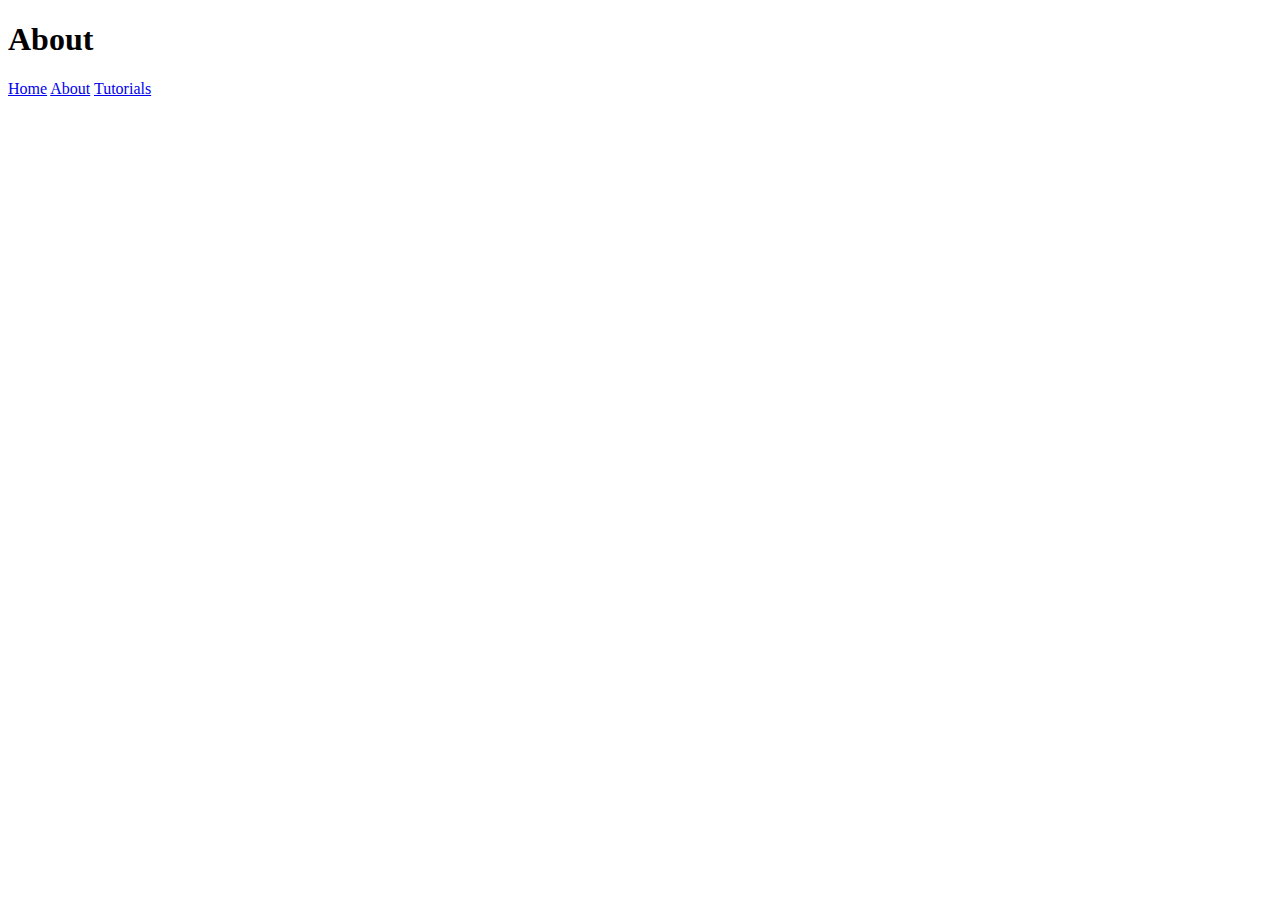
==== about.html @ e87333e8 "Added pages, pictures and videos" ====
<!DOCTYPE html>
<html lang="en">
  <head>
    <meta charset="UTF-8" />
    <meta http-equiv="X-UA-Compatible" content="IE=edge" />
    <meta name="viewport" content="width=device-width, initial-scale=1.0" />
    <title>Pottery</title>
  </head>
  <body>
    <h1>About</h1>
    <div>
      <a href="index.html">Home</a>
      <a href="about.html">About</a>
      <a href="tutorial.html">Tutorials</a>
    </div>
  </body>
</html>
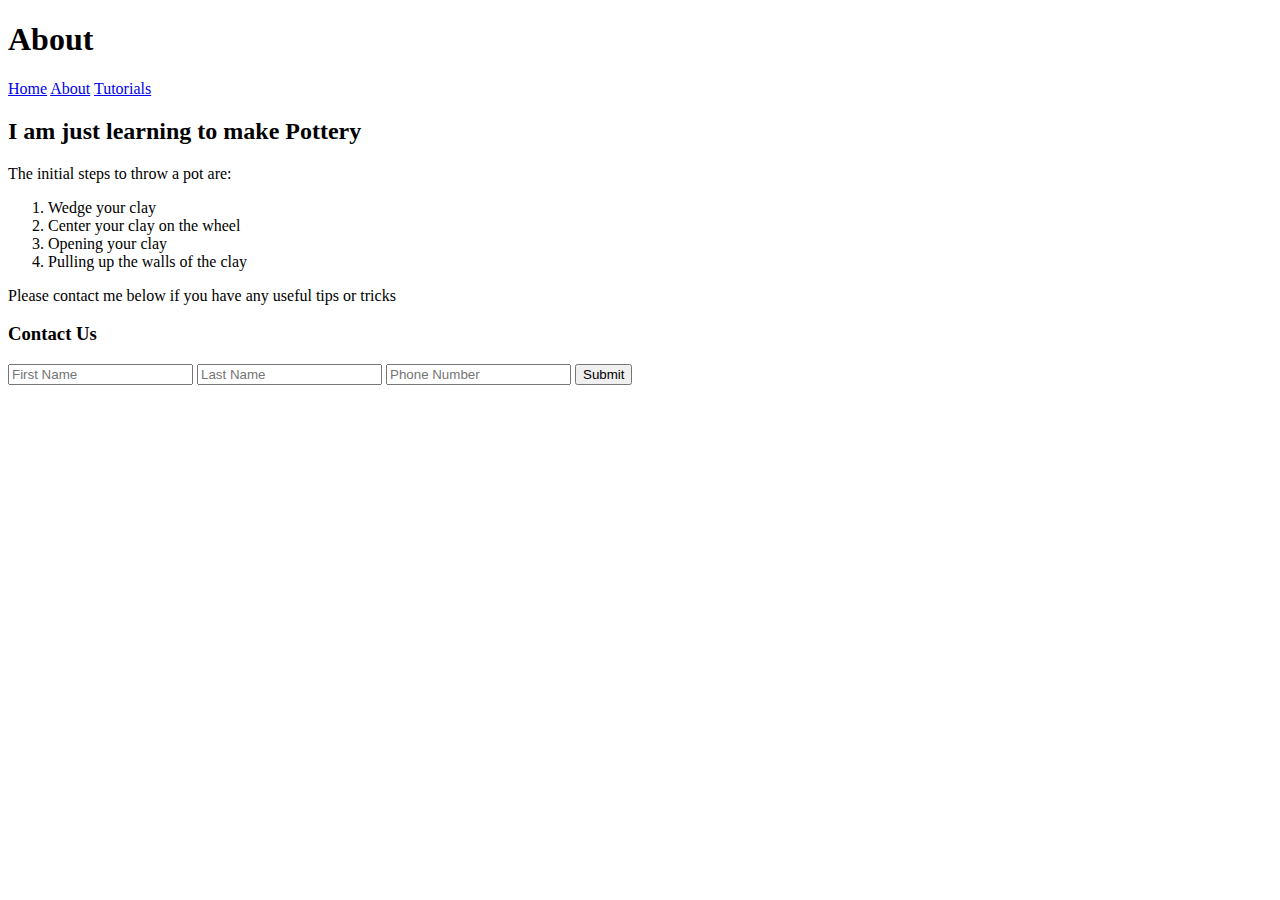
==== commit 9a23aba9: "added list and form to about page" ====
--- a/about.html
+++ b/about.html
@@ -13,5 +13,23 @@
       <a href="about.html">About</a>
       <a href="tutorial.html">Tutorials</a>
     </div>
+
+    <h2>I am just learning to make Pottery</h2>
+    <p>The initial steps to throw a pot are:</p>
+    <ol>
+      <li>Wedge your clay</li>
+      <li>Center your clay on the wheel</li>
+      <li>Opening your clay</li>
+      <li>Pulling up the walls of the clay</li>
+    </ol>
+
+    <p>Please contact me below if you have any useful tips or tricks</p>
+    <form>
+      <h3>Contact Us</h3>
+      <input type="text" name="firstName" placeholder="First Name" />
+      <input type="text" name="lastName" placeholder="Last Name" />
+      <input type="text" name="phone" placeholder="Phone Number" />
+      <input type="submit" value="Submit" />
+    </form>
   </body>
 </html>
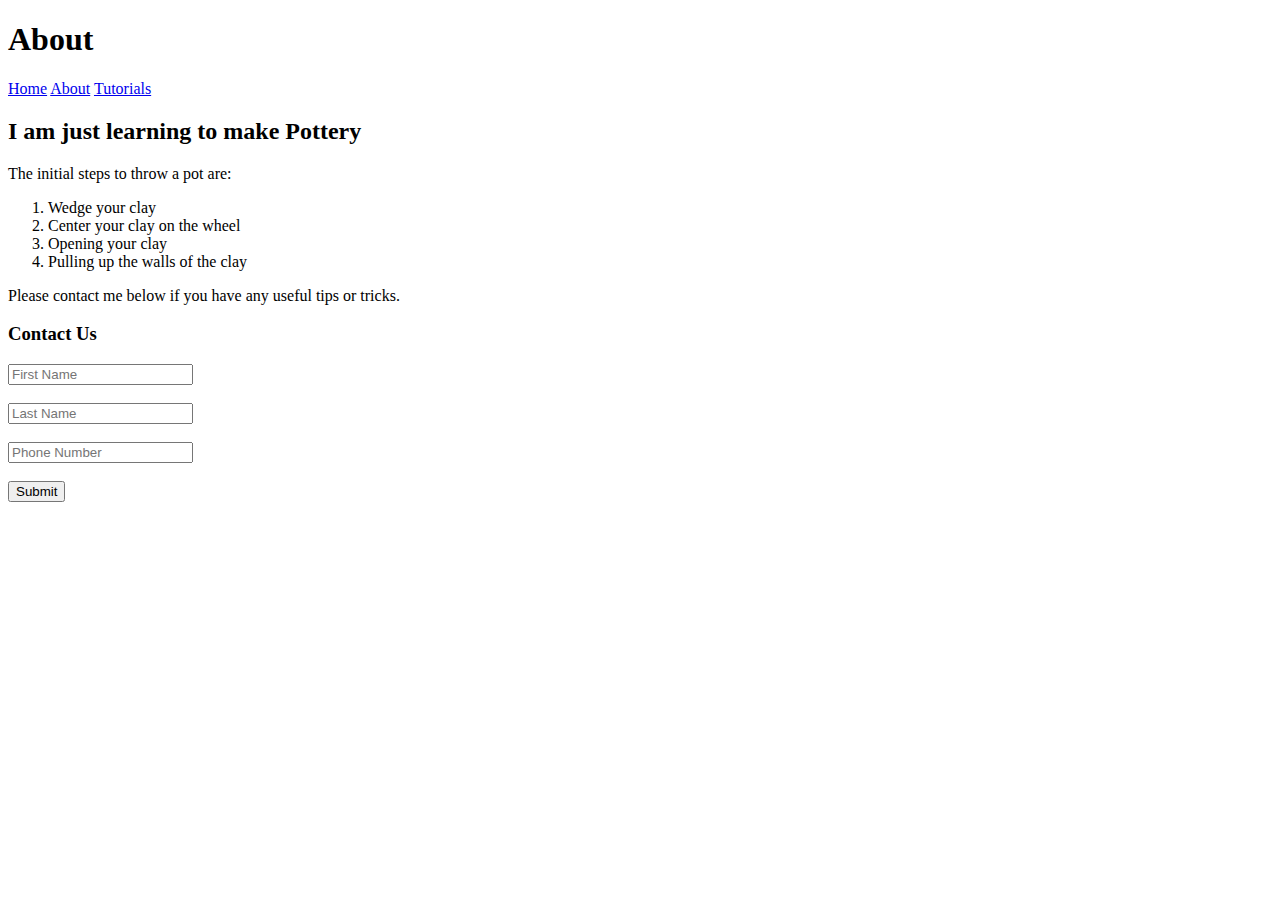
==== commit 87cc1bb1: "Corrected form so that it looks better" ====
--- a/about.html
+++ b/about.html
@@ -23,12 +23,15 @@
       <li>Pulling up the walls of the clay</li>
     </ol>
 
-    <p>Please contact me below if you have any useful tips or tricks</p>
+    <p>Please contact me below if you have any useful tips or tricks.</p>
     <form>
       <h3>Contact Us</h3>
-      <input type="text" name="firstName" placeholder="First Name" />
-      <input type="text" name="lastName" placeholder="Last Name" />
-      <input type="text" name="phone" placeholder="Phone Number" />
+      <input type="text" name="firstName" placeholder="First Name" /> <br />
+      <br />
+      <input type="text" name="lastName" placeholder="Last Name" /> <br />
+      <br />
+      <input type="text" name="phone" placeholder="Phone Number" /> <br />
+      <br />
       <input type="submit" value="Submit" />
     </form>
   </body>
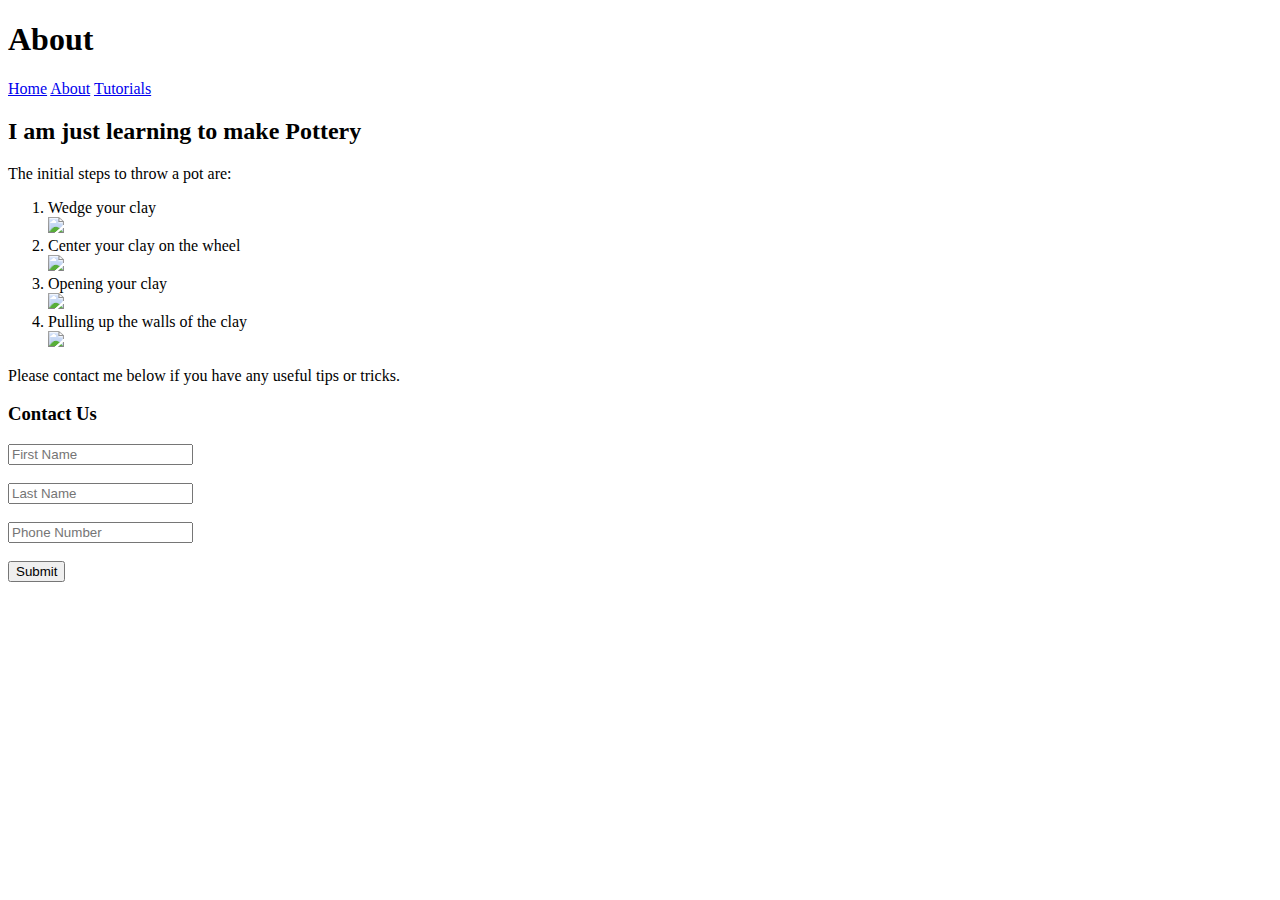
==== commit 3256df6e: "Added images to about list" ====
--- a/about.html
+++ b/about.html
@@ -18,9 +18,25 @@
     <p>The initial steps to throw a pot are:</p>
     <ol>
       <li>Wedge your clay</li>
+      <img
+        src="https://thehermitagemuseum.org/wp-content/uploads/2021/03/PatrickYeungWedgingClayDetail.jpg"
+        style="width: 200px"
+      />
       <li>Center your clay on the wheel</li>
+      <img
+        src="https://www.thesprucecrafts.com/thmb/0xXZiPmTqR0hE_y4MpHr4gx-ZGk=/1500x0/filters:no_upscale():max_bytes(150000):strip_icc()/patcenter-56a764785f9b58b7d0ea0e66-5c82842846e0fb0001cbf4a5.jpg"
+        style="width: 200px"
+      />
       <li>Opening your clay</li>
+      <img
+        src="https://encrypted-tbn0.gstatic.com/images?q=tbn:ANd9GcTm8k85gNN_QFNbYhSGstHEtJ3dtH7-_Rp9SQ&usqp=CAU"
+        style="width: 200px"
+      />
       <li>Pulling up the walls of the clay</li>
+      <img
+        src="https://encrypted-tbn0.gstatic.com/images?q=tbn:ANd9GcTSIqijjnZw6xyaolRODc1EHKTw9WoB9DE5Ig&usqp=CAU"
+        style="width: 200px"
+      />
     </ol>
 
     <p>Please contact me below if you have any useful tips or tricks.</p>
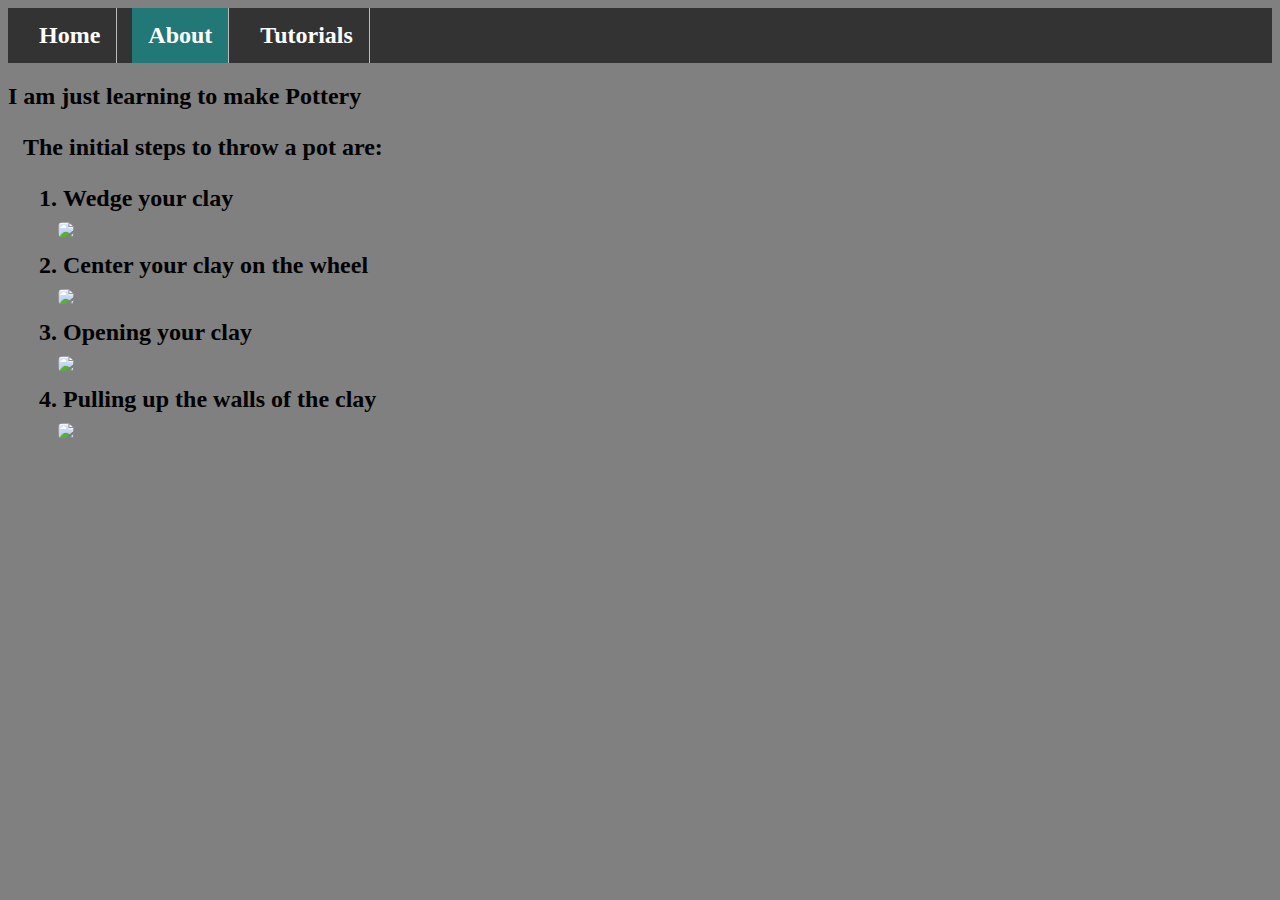
==== commit e297f753: "first commit" ====
--- a/about.html
+++ b/about.html
@@ -5,15 +5,14 @@
     <meta http-equiv="X-UA-Compatible" content="IE=edge" />
     <meta name="viewport" content="width=device-width, initial-scale=1.0" />
     <title>Pottery</title>
+    <link rel="stylesheet" href="style.css" />
   </head>
   <body>
-    <h1>About</h1>
-    <div>
-      <a href="index.html">Home</a>
-      <a href="about.html">About</a>
-      <a href="tutorial.html">Tutorials</a>
-    </div>
-
+    <ul class="nav">
+      <li class="nav"><a href="index.html">Home</a></li>
+      <li class="nav"><a class="active" href="about.html">About</a></li>
+      <li class="nav"><a href="tutorial.html">Tutorials</a></li>
+    </ul>
     <h2>I am just learning to make Pottery</h2>
     <p>The initial steps to throw a pot are:</p>
     <ol>
@@ -38,17 +37,5 @@
         style="width: 200px"
       />
     </ol>
-
-    <p>Please contact me below if you have any useful tips or tricks.</p>
-    <form>
-      <h3>Contact Us</h3>
-      <input type="text" name="firstName" placeholder="First Name" /> <br />
-      <br />
-      <input type="text" name="lastName" placeholder="Last Name" /> <br />
-      <br />
-      <input type="text" name="phone" placeholder="Phone Number" /> <br />
-      <br />
-      <input type="submit" value="Submit" />
-    </form>
   </body>
 </html>
--- a/style.css
+++ b/style.css
@@ -0,0 +1,63 @@
+body {
+  background-color: grey;
+}
+
+ul.nav {
+  list-style-type: none;
+  margin: 0;
+  padding: 0;
+  overflow: hidden;
+  background-color: #333;
+}
+
+li.nav {
+  float: left;
+  border-right: 1px solid #bbb;
+}
+
+li a {
+  display: block;
+  color: white;
+  text-align: center;
+  padding: 14px 16px;
+  text-decoration: none;
+}
+
+/* Change the link color to #111 (black) on hover */
+li a:hover {
+  background-color: #111;
+}
+
+.active {
+  background-color: #227876;
+}
+
+img {
+  padding: 10px;
+  border-radius: 15px;
+}
+
+p,
+li,
+table {
+  margin-left: 15px;
+  font-family: fantasy;
+  font-size: x-large;
+  font-weight: bolder;
+}
+
+input {
+  width: 50%;
+  padding: 12px 20px;
+  margin: 8px 0;
+  box-sizing: border-box;
+}
+input[type='submit'] {
+  background-color: #207f4a;
+  border: none;
+  color: white;
+  padding: 16px 32px;
+  text-decoration: none;
+  margin: 4px 2px;
+  cursor: pointer;
+}
